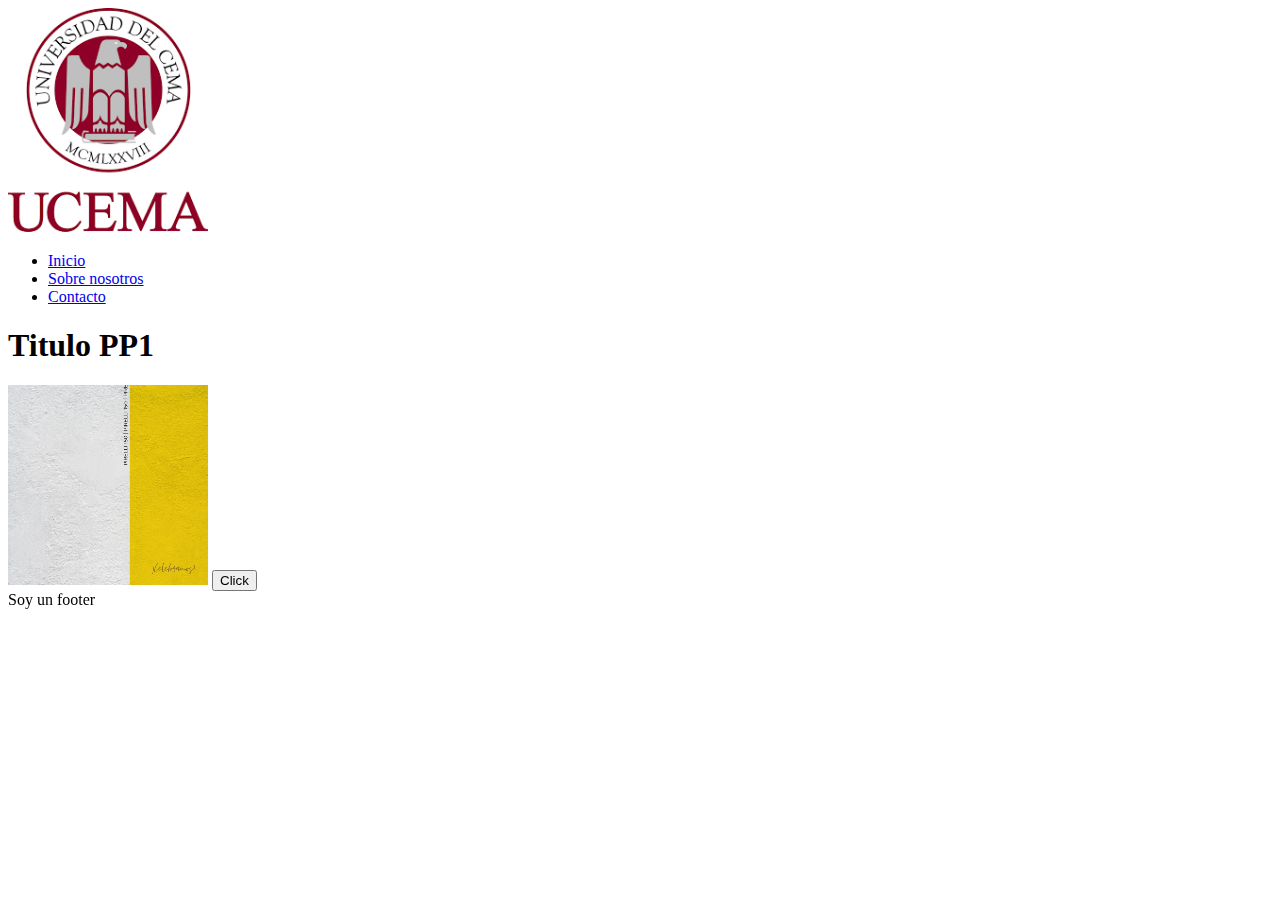
==== index.html @ 10669bbb "test" ====
<!DOCTYPE html>
<html>
  <head>
    <meta charset="utf-8">
    <title>Mi pagina de prueba</title>
  </head>
  <body>
    <div>
        <nav class="menu">
            <img src="./assets/pic.png" alt="" width="200px">
            <ul>
                <!--hola esto es un comentario-->
              <li><a href="#">Inicio</a></li>
              <li><a href="#">Sobre nosotros</a></li>
              <li><a href="#">Contacto</a></li>
            </ul>
        </nav>
    </div>
    <section id="main">
        <div>
          <h1> Titulo PP1 </h1>
          <video src="./assets/video/video.mp4" autoplay muted loop width="200px" type="video/mp4">
          Tu navegador no admite el elemento <code>video</code>
          </video>
          
          <button id="btnPpl">
            Click
          </button>
            
        </div>
    </section>
    <footer>
      Soy un footer
    </footer>
  </body>
</html>
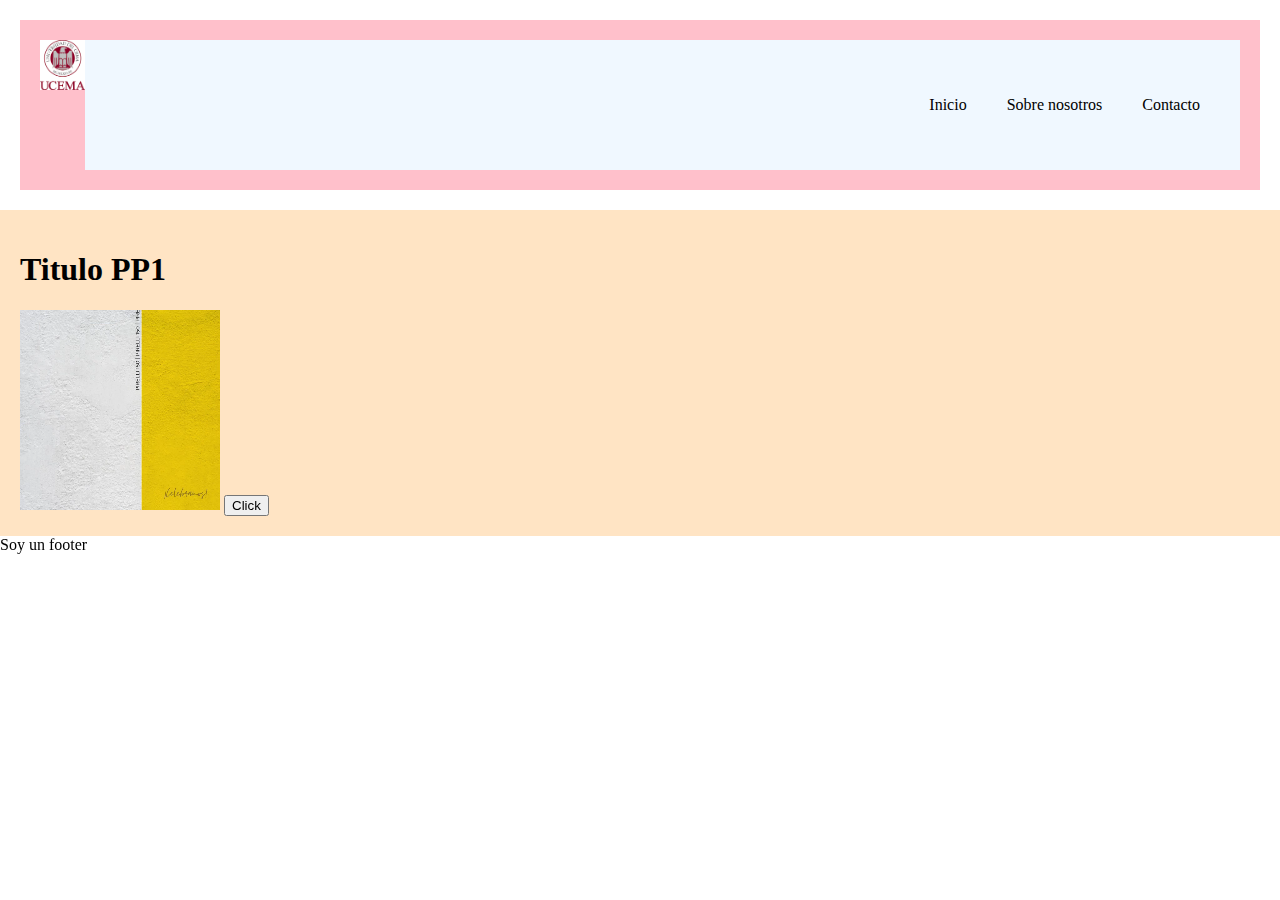
==== commit 64bb4bc5: "astualizar archivos" ====
--- a/index.html
+++ b/index.html
@@ -3,11 +3,13 @@
   <head>
     <meta charset="utf-8">
     <title>Mi pagina de prueba</title>
+    <link rel="stylesheet" href="./style.css">
   </head>
   <body>
     <div>
         <nav class="menu">
             <img src="./assets/pic.png" alt="" width="200px">
+            <div class="menuButton">
             <ul>
                 <!--hola esto es un comentario-->
               <li><a href="#">Inicio</a></li>
--- a/style.css
+++ b/style.css
@@ -0,0 +1,48 @@
+body{
+    margin: 0px;
+}
+
+div{
+    padding: 20px;  
+}
+
+#main{
+    background-color: bisque;
+}
+nav{
+    background-color: pink;
+    display: flex;
+    flex-direction: row;
+    padding: 20px;
+}
+nav ul {
+    display: flex;          /*ACA SELECIONAMOS LA LISTA*/
+}
+
+nav li{
+    margin: 20px;           /*ACA SELECCIONAMOS CADA UNO DE LOS PUNTOS DE LA LISTA?*/
+    list-style: none;
+}
+
+nav a {
+    text-decoration: none;
+    color: black;
+}
+nav a:hover{
+    color:red         /*ACA HIZO QUE CUANDO SELECCIONAMOS LOS "LINKS" SE PONGAN DE COLOR*/
+}
+
+nav img{
+    display: flex;
+    max-height: 50px;
+    width: auto;
+}
+
+.menuButton{
+    display: flex;
+    background-color: aliceblue;
+    /*align-items: center;*/
+    align-items: flex-end;
+    justify-content: flex-end;
+    width: 100%;
+}